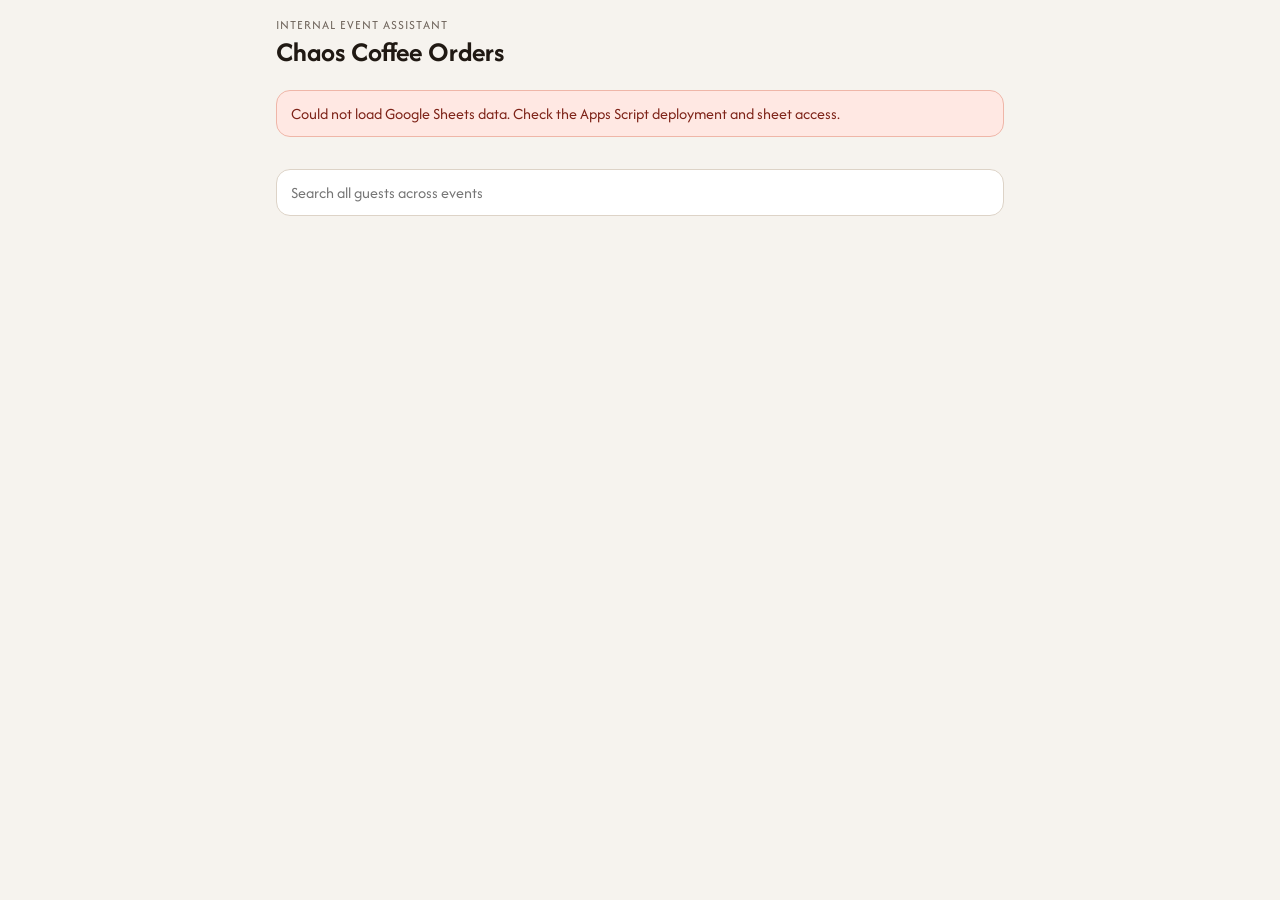
==== index.html @ abb3f87c "Add files via upload" ====
<!DOCTYPE html>
<html lang="en">

<head>
  <meta charset="UTF-8" />
  <meta name="viewport" content="width=device-width, initial-scale=1.0" />
  <link href="https://fonts.googleapis.com/css2?family=Afacad:wght@400;500;600;700&display=swap" rel="stylesheet">
  <title>Chaos Coffee Order</title>
  <link rel="stylesheet" href="styles.css" />
</head>

<body>
  <div class="app-shell">
    <header class="topbar">
      <div>
        <p class="eyebrow">Internal event assistant</p>
        <h1>Chaos Coffee Orders</h1>
      </div>
    </header>

    <main>
      <section id="statusBanner" class="banner hidden"></section>

      <section id="eventsView" class="view active">
        <div class="section-heading">
        </div>

        <div class="search-wrap">
          <input id="guestSearchInput" type="search" placeholder="Search all guests across events" />
        </div>

        <div id="eventsList" class="card-list"></div>
      </section>

      <section id="guestsView" class="view">
        <div class="section-heading stack-mobile">
          <div>
            <button id="backToEventsBtn" class="text-btn">← Back to events</button>
            <h2 id="guestViewTitle">Guests</h2>
            <p id="guestViewMeta"></p>
          </div>
          <div class="header-actions">
            <button id="openCartBtn" class="primary-btn">Cart <span id="cartCountBadge" class="badge">0</span></button>
          </div>
          <dialog id="addGuestDialog">
            <form id="addGuestForm">
              <h3>Add Guest</h3>

              <input id="newGuestName" placeholder="Name" required />
              <input id="newGuestDrink" placeholder="Drink (e.g. Hot latte oat milk)" required />

              <button type="submit">Add & Order</button>
              <button type="button" id="cancelAddGuest">Cancel</button>
            </form>
          </dialog>
          <button id="addGuestBtn" class="addGuest-btn">+ Add Guest</button>
        </div>
<section id="starbucksPanel" class="card starbucks-panel collapsed">
  <button type="button" id="toggleStarbucksPanel" class="starbucks-panel-head">
    <div>
      <h3>Starbucks quick add</h3>
      <p class="meta">Tap to open quick standard drinks</p>
    </div>
    <span id="starbucksPanelStatus" class="status-pill">Open</span>
  </button>

  <div id="starbucksPanelBody" class="starbucks-panel-body">
    <div id="starbucksRows" class="starbucks-rows"></div>
  </div>
</section>

        <div id="guestList" class="card-list"></div>
      </section>

      <section id="cartView" class="view">
        <div class="section-heading stack-mobile">
          <div>
            <button id="backToGuestsBtn" class="text-btn">← Back to guests</button>
            <h2>Cart</h2>
            <p>Japanese order text is ready for the café.</p>
          </div>
          <div class="header-actions">
            <button id="clearCartBtn" class="ghost-btn danger">Clear cart</button>
          </div>
        </div>
        <div id="cartList" class="card-list"></div>
      </section>
    </main>
  </div>

  <dialog id="orderDialog" class="order-dialog">
    <form id="orderForm" method="dialog">
      <div class="dialog-head">
        <div>
          <p class="eyebrow">Create order</p>
          <h3 id="dialogGuestName">Guest</h3>
          <p id="dialogGuestMeta"></p>
        </div>
        <button type="button" id="closeDialogBtn" class="icon-btn" aria-label="Close">✕</button>
      </div>

      <div class="field-block">
        <label for="presetSelect">Previous orders</label>
        <select id="presetSelect"></select>
      </div>

      <div class="field-block">
        <label for="todayOrderInput">Today's order</label>
        <input
          id="todayOrderInput"
          type="text"
          placeholder="Type today's drink if it's different"
        />
      </div>

      <div class="field-block">
        <label for="sizeSelect">Size</label>
        <select id="sizeSelect">
          <option value="">No size</option>
          <option value="S">S</option>
          <option value="M">M</option>
          <option value="L">L</option>
          <option value="XL">XL</option>
          <option value="Other">Other</option>
        </select>
      </div>

      <div class="chips-block">
        <p class="field-label">Today’s changes</p>
        <div id="modifierChips" class="chips"></div>
      </div>

      <div class="field-block">
        <label for="todayNoteInput">Today’s note</label>
        <textarea id="todayNoteInput" rows="3" placeholder="oat milk on side, cold / no foam / less hot"></textarea>
      </div>

      <div class="preview-box">
        <p class="preview-label">Japanese preview</p>
        <p id="japanesePreview">—</p>
      </div>

      <div class="dialog-actions">
        <button type="button" id="cancelOrderBtn" class="ghost-btn">Cancel</button>
        <button type="submit" class="primary-btn">Confirm</button>
      </div>
    </form>
  </dialog>

  <script src="config.js"></script>
  <script src="app.js"></script>
</body>

</html>
---- styles.css ----
:root {
  --bg: #f6f3ee;
  --surface: #ffffff;
  --surface-soft: #f3efe8;
  --text: #201913;
  --muted: #6c6158;
  --line: #ddd3c7;
  --accent: #7b4c2b;
  --accent-strong: #60391f;
  --danger: #9d3c30;
  --success: #2d6a4f;
  --shadow: 0 10px 30px rgba(32, 25, 19, 0.08);
  font-family: Afacad, ui-sans-serif, system-ui, -apple-system, sans-serif;
}

* { box-sizing: border-box; }
body {
  margin: 0;
  background: var(--bg);
  color: var(--text);
}

button, input, select, textarea {
  font: inherit;
}

.app-shell {
  max-width: 760px;
  margin: 0 auto;
  min-height: 100vh;
  padding: 16px;
}

.topbar, .section-heading, .dialog-head, .dialog-actions, .header-actions {
  display: flex;
  align-items: center;
  justify-content: space-between;
  gap: 12px;
}

.topbar {
  margin-bottom: 20px;
}

h1, h2, h3, p { margin: 0; }
h1 { font-size: 1.75rem; }
h2 { font-size: 1.3rem; margin-top: 4px; }
h3 { font-size: 1.2rem; margin-top: 4px; }

.eyebrow {
  color: var(--muted);
  font-size: 0.8rem;
  text-transform: uppercase;
  letter-spacing: 0.08em;
}

.banner {
  background: #fff7d8;
  color: #694f00;
  border: 1px solid #e5d48c;
  padding: 12px 14px;
  border-radius: 14px;
  margin-bottom: 16px;
}
.hidden { display: none !important; }

.view { display: none; }
.view.active { display: block; }

.section-heading {
  margin-bottom: 16px;
}

.card-list {
  display: grid;
  gap: 12px;
}

.card {
  background: var(--surface);
  border: 1px solid var(--line);
  border-radius: 18px;
  padding: 14px;
  box-shadow: var(--shadow);
}

.event-card, .guest-card {
  cursor: pointer;
}

.card-top, .order-row-top {
  display: flex;
  align-items: flex-start;
  justify-content: space-between;
  gap: 12px;
}

.meta, .subtle {
  color: var(--muted);
  font-size: 0.93rem;
}

.order-summary, .jp-order {
  margin-top: 8px;
  line-height: 1.4;
}

.jp-order {
  background: var(--surface-soft);
  border-radius: 12px;
  padding: 10px;
  font-size: 0.95rem;
}

.search-wrap {
  margin-bottom: 12px;
}

input[type="search"], select, textarea {
  width: 100%;
  border: 1px solid var(--line);
  background: var(--surface);
  border-radius: 14px;
  padding: 12px 14px;
  color: var(--text);
}

.primary-btn, .ghost-btn, .text-btn, .chip, .icon-btn {
  border-radius: 14px;
  border: none;
  cursor: pointer;
}

.primary-btn {
  background: var(--accent);
  color: white;
  padding: 12px 16px;
  font-weight: 600;
}
.primary-btn:hover { background: var(--accent-strong); }

.addGuest-btn {
  border-radius: 14px;
  border: none;
  cursor: pointer;
  background: #FFFCF3;
  color: #60391f;
  padding: 12px 16px;
  font-weight: 400;
}
.ghost-btn {
  background: var(--surface);
  border: 1px solid var(--line);
  color: var(--text);
  padding: 10px 14px;
}
.ghost-btn.danger { color: var(--danger); }

.text-btn {
  background: transparent;
  color: var(--accent);
  padding: 0;
}

.badge {
  display: inline-flex;
  align-items: center;
  justify-content: center;
  min-width: 24px;
  height: 24px;
  background: rgba(255,255,255,0.2);
  border-radius: 999px;
  padding: 0 8px;
  margin-left: 6px;
}

.status-pill {
  display: inline-flex;
  align-items: center;
  gap: 6px;
  background: var(--surface-soft);
  color: var(--muted);
  border-radius: 999px;
  padding: 6px 10px;
  font-size: 0.82rem;
}
.status-pill.active { color: var(--success); }

.order-dialog {
  width: min(680px, calc(100vw - 24px));
  border: none;
  border-radius: 22px;
  padding: 0;
  box-shadow: 0 30px 70px rgba(0,0,0,0.18);
}
.order-dialog::backdrop { background: rgba(0,0,0,0.45); }
.order-dialog form { padding: 18px; }

.field-block, .chips-block, .preview-box {
  margin-top: 16px;
}
.field-label, label, .preview-label {
  display: block;
  margin-bottom: 8px;
  font-weight: 600;
}
.preview-box {
  background: var(--surface-soft);
  border-radius: 16px;
  padding: 14px;
}

.chips {
  display: flex;
  flex-wrap: wrap;
  gap: 8px;
}
.chip {
  background: var(--surface);
  border: 1px solid var(--line);
  padding: 9px 12px;
}
.chip.selected {
  background: var(--accent);
  color: white;
  border-color: var(--accent);
}

.starbucks-panel {
  margin-bottom: 16px;
}

.qty-row {
  display: flex;
  align-items: center;
  gap: 12px;
}

.qty-value {
  min-width: 40px;
  text-align: center;
  font-weight: 700;
  font-size: 18px;
}

.usual-row {
  display: flex;
  align-items: center;
  justify-content: space-between;
  gap: 12px;
}

.usual-row .order-summary {
  margin: 0;
  flex: 1;
}

.usual-add-btn {
  flex-shrink: 0;
}

.grouped-order-meta {
  font-size: 14px;
  opacity: 0.8;
}

.event-section + .event-section {
  margin-top: 24px;
}

.section-title {
  margin: 0 0 12px;
  font-size: 14px;
  font-weight: 700;
  opacity: 0.7;
  text-transform: uppercase;
  letter-spacing: 0.04em;
}

.icon-btn {
  width: 38px;
  height: 38px;
  background: var(--surface-soft);
}

.order-card label.checkbox-row {
  display: flex;
  align-items: flex-start;
  gap: 12px;
  cursor: pointer;
}
.order-card input[type="checkbox"] {
  margin-top: 4px;
  width: 20px;
  height: 20px;
}
.order-card.collected {
  opacity: 0.72;
}
.order-card.collected .jp-order,
.order-card.collected .order-summary {
  text-decoration: line-through;
}
.dialog-actions {
  padding: 20px;
}
.empty-state {
  padding: 18px;
  text-align: center;
  color: var(--muted);
}

.starbucks-panel {
  margin-bottom: 16px;
}

.starbucks-rows {
  display: flex;
  flex-direction: column;
  gap: 10px;
}

.starbucks-row {
  border: 1px solid rgba(0,0,0,0.08);
  border-radius: 14px;
  padding: 12px;
  background: #fff;
}

.starbucks-row-head {
  display: flex;
  align-items: center;
  justify-content: space-between;
  gap: 12px;
  cursor: pointer;
}

.starbucks-row-head h4 {
  margin: 0;
  font-size: 16px;
}

.starbucks-row-summary {
  margin: 4px 0 0;
  font-size: 13px;
  opacity: 0.7;
}

.starbucks-row-body {
  margin-top: 12px;
  padding-top: 12px;
  border-top: 1px solid rgba(0,0,0,0.06);
  display: flex;
  flex-direction: column;
  gap: 12px;
}

.starbucks-row.collapsed .starbucks-row-body {
  display: none;
}

.qty-row {
  display: flex;
  align-items: center;
  gap: 12px;
}

.qty-value {
  min-width: 40px;
  text-align: center;
  font-weight: 700;
  font-size: 18px;
}

.usual-row {
  display: flex;
  align-items: center;
  justify-content: space-between;
  gap: 12px;
}

.usual-row .order-summary {
  margin: 0;
  flex: 1;
}

.usual-add-btn {
  flex-shrink: 0;
}

.grouped-order-meta {
  font-size: 14px;
  opacity: 0.8;
}

.event-section + .event-section {
  margin-top: 24px;
}

.section-title {
  margin: 0 0 12px;
  font-size: 14px;
  font-weight: 700;
  opacity: 0.7;
  text-transform: uppercase;
  letter-spacing: 0.04em;
}

.starbucks-panel {
  margin-bottom: 16px;
}

.starbucks-panel-head {
  width: 100%;
  display: flex;
  align-items: center;
  justify-content: space-between;
  gap: 12px;
  background: transparent;
  border: 0;
  padding: 0;
  text-align: left;
  cursor: pointer;
}

.starbucks-panel-head h3 {
  margin: 0;
}

.starbucks-panel-head .meta {
  margin: 4px 0 0;
}

.starbucks-panel-body {
  margin-top: 14px;
}

.starbucks-panel.collapsed .starbucks-panel-body {
  display: none;
}

.starbucks-rows {
  display: flex;
  flex-direction: column;
  gap: 12px;
}

.starbucks-line {
  border: 1px solid rgba(0, 0, 0, 0.08);
  border-radius: 14px;
  padding: 12px;
  background: #fff;
}

.starbucks-line-name {
  margin: 0 0 10px;
  font-size: 14px;
  font-weight: 700;
}

.starbucks-line-grid {
  display: grid;
  grid-template-columns: 1.2fr 1.2fr 0.8fr 0.9fr;
  gap: 10px;
  align-items: start;
}

.starbucks-line-block .field-label {
  margin-bottom: 6px;
  font-size: 12px;
  opacity: 0.7;
}

.starbucks-line-actions {
  display: flex;
  align-items: end;
}

.qty-row {
  display: flex;
  align-items: center;
  gap: 8px;
}

.qty-value {
  min-width: 32px;
  text-align: center;
  font-weight: 700;
  font-size: 16px;
}

.grouped-order-meta {
  font-size: 14px;
  opacity: 0.8;
}

@media (max-width: 720px) {
  .starbucks-line-grid {
    grid-template-columns: 1fr;
  }

  .starbucks-line-actions {
    align-items: stretch;
  }

  .starbucks-line-actions .primary-btn {
    width: 100%;
  }
}

@media (max-width: 640px) {
  .app-shell { padding: 12px; }
  .stack-mobile, .topbar { flex-direction: column; align-items: flex-start; }
  .header-actions { width: 100%; }
  .header-actions > * { width: 100%; }
  .primary-btn, .ghost-btn { width: 100%; }
}
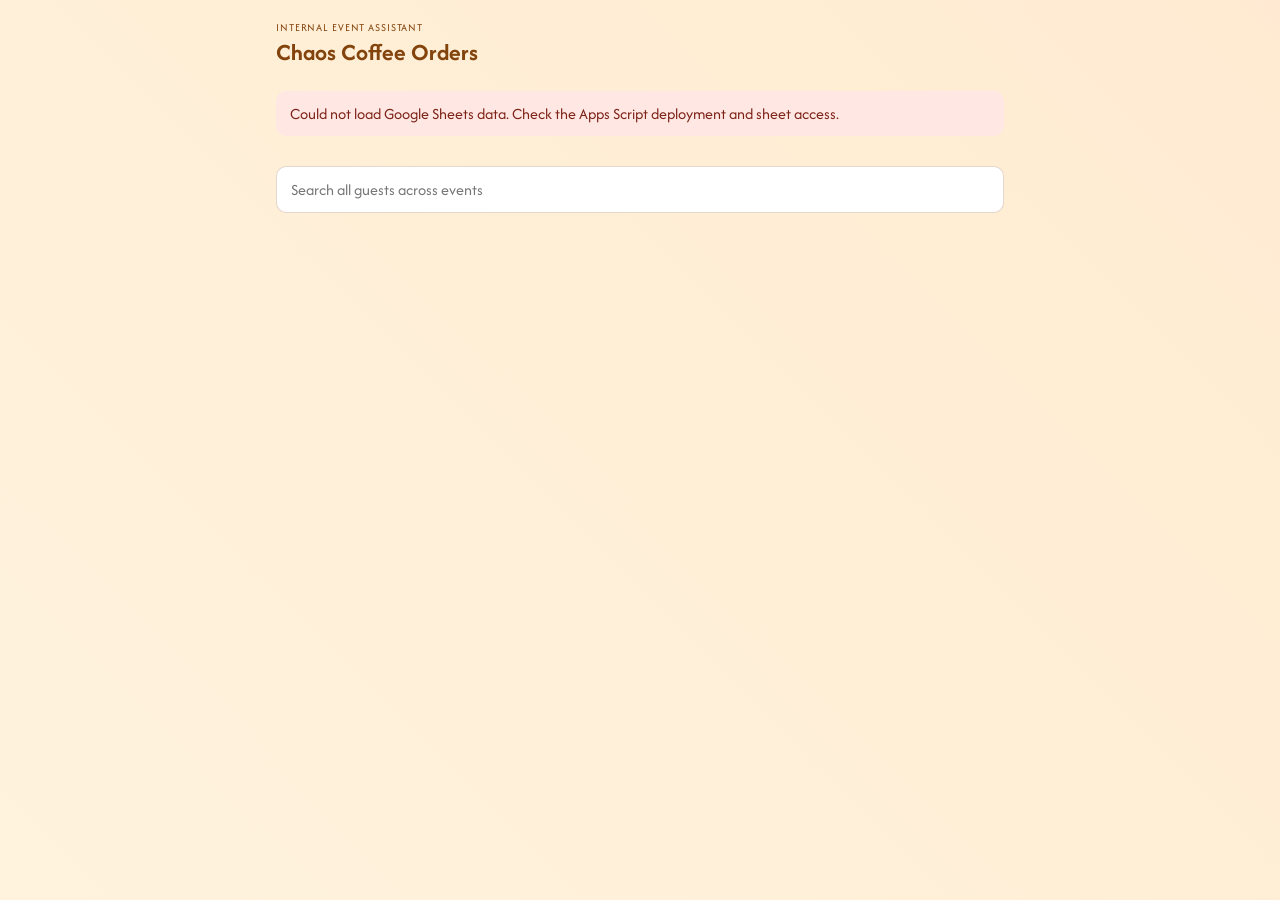
==== commit f6833919: "Add files via upload" ====
--- a/index.html
+++ b/index.html
@@ -113,17 +113,10 @@
         />
       </div>
 
-      <div class="field-block">
-        <label for="sizeSelect">Size</label>
-        <select id="sizeSelect">
-          <option value="">No size</option>
-          <option value="S">S</option>
-          <option value="M">M</option>
-          <option value="L">L</option>
-          <option value="XL">XL</option>
-          <option value="Other">Other</option>
-        </select>
-      </div>
+<div class="field-block">
+  <p class="field-label">Size</p>
+  <div id="sizeChips" class="chips"></div>
+</div>
 
       <div class="chips-block">
         <p class="field-label">Today’s changes</p>
--- a/styles.css
+++ b/styles.css
@@ -1,74 +1,142 @@
 :root {
-  --bg: #f6f3ee;
-  --surface: #ffffff;
-  --surface-soft: #f3efe8;
-  --text: #201913;
-  --muted: #6c6158;
-  --line: #ddd3c7;
-  --accent: #7b4c2b;
-  --accent-strong: #60391f;
-  --danger: #9d3c30;
-  --success: #2d6a4f;
-  --shadow: 0 10px 30px rgba(32, 25, 19, 0.08);
-  font-family: Afacad, ui-sans-serif, system-ui, -apple-system, sans-serif;
-}
-
-* { box-sizing: border-box; }
+  --surface: #fff;
+  --surface-soft: #fbf1e8;
+  --text: #82430c;
+  --muted: #82430c;
+  --line: rgba(130, 67, 12, 0.21);
+  --accent: #82430c;
+  --shadow: 0 2px 0 #82430c;
+  --radius-card: 10px;
+  --radius-soft: 10px;
+  --radius-pill: 999px;
+}
+
+@keyframes gradient {
+  0% {
+    background-position: 0% 50%;
+  }
+  50% {
+    background-position: 100% 50%;
+  }
+  100% {
+    background-position: 0% 50%;
+  }
+}
+
+* {
+  box-sizing: border-box;
+}
+
+html,
 body {
   margin: 0;
-  background: var(--bg);
+  padding: 0;
+  min-height: 100%;
+}
+
+body {
+  background: linear-gradient(45deg, #fffcec, #ffedd4, #ffd0c6);
+  background-size: 400% 400%;
+  animation: gradient 15s ease infinite;
   color: var(--text);
-}
-
-button, input, select, textarea {
+  height: 100vh;
+  font-family: Afacad, ui-sans-serif, system-ui, -apple-system, sans-serif;
+  -webkit-text-size-adjust: 100%;
+}
+
+button,
+input,
+select,
+textarea {
   font: inherit;
 }
 
+h1,
+h2,
+h3,
+h4,
+p {
+  margin: 0;
+}
+
 .app-shell {
+  width: 100%;
+  min-height: 100vh;
   max-width: 760px;
   margin: 0 auto;
-  min-height: 100vh;
-  padding: 16px;
-}
-
-.topbar, .section-heading, .dialog-head, .dialog-actions, .header-actions {
-  display: flex;
-  align-items: center;
-  justify-content: space-between;
+  padding: 12px;
+}
+
+.topbar,
+.section-heading,
+.dialog-head,
+.dialog-actions,
+.header-actions,
+.card-top,
+.order-row-top {
+  display: flex;
   gap: 12px;
 }
 
 .topbar {
-  margin-bottom: 20px;
-}
-
-h1, h2, h3, p { margin: 0; }
-h1 { font-size: 1.75rem; }
-h2 { font-size: 1.3rem; margin-top: 4px; }
-h3 { font-size: 1.2rem; margin-top: 4px; }
+  flex-direction: column;
+  align-items: flex-start;
+  padding: 4px 0 10px;
+  margin-bottom: 16px;
+}
+
+.topbar h1 {
+  font-size: 24px;
+  line-height: 1.1;
+}
 
 .eyebrow {
   color: var(--muted);
-  font-size: 0.8rem;
+  font-size: 11px;
   text-transform: uppercase;
   letter-spacing: 0.08em;
+  margin-bottom: 4px;
 }
 
 .banner {
-  background: #fff7d8;
-  color: #694f00;
-  border: 1px solid #e5d48c;
+  background: var(--accent);
+  color: #fff;
   padding: 12px 14px;
-  border-radius: 14px;
+  border-radius: var(--radius-card);
   margin-bottom: 16px;
 }
-.hidden { display: none !important; }
-
-.view { display: none; }
-.view.active { display: block; }
+
+.hidden {
+  display: none !important;
+}
+
+.view {
+  display: none;
+}
+
+.view.active {
+  display: block;
+}
 
 .section-heading {
-  margin-bottom: 16px;
+  flex-direction: column;
+  align-items: stretch;
+  gap: 10px;
+  margin-bottom: 14px;
+}
+
+.stack-mobile {
+  flex-direction: column;
+  align-items: stretch;
+}
+
+.header-actions {
+  width: 100%;
+  align-items: stretch;
+}
+
+.header-actions > * {
+  width: 100%;
 }
 
 .card-list {
@@ -78,88 +146,133 @@
 
 .card {
   background: var(--surface);
+  color: #000;
   border: 1px solid var(--line);
-  border-radius: 18px;
-  padding: 14px;
+  border-radius: var(--radius-card);
+  padding: 12px;
   box-shadow: var(--shadow);
 }
 
-.event-card, .guest-card {
-  cursor: pointer;
-}
-
-.card-top, .order-row-top {
-  display: flex;
+.card-top,
+.order-row-top {
   align-items: flex-start;
   justify-content: space-between;
-  gap: 12px;
-}
-
-.meta, .subtle {
+}
+
+.card-top h3,
+.card-top h4,
+.starbucks-panel-head h3 {
+  background-color: #fff;
+  font-size: 16px;
+  line-height: 1.2;
+}
+
+.meta,
+.subtle,
+.grouped-order-meta {
   color: var(--muted);
-  font-size: 0.93rem;
-}
-
-.order-summary, .jp-order {
+  font-size: 12px;
+  line-height: 1.35;
+}
+
+.order-summary,
+.jp-order {
   margin-top: 8px;
-  line-height: 1.4;
+  font-size: 14px;
+  line-height: 1.35;
+}
+
+.jp-order,
+.preview-box,
+.icon-btn,
+.status-pill,
+.starbucks-line {
+  background: var(--surface-soft);
 }
 
 .jp-order {
-  background: var(--surface-soft);
-  border-radius: 12px;
+  border-radius: var(--radius-soft);
   padding: 10px;
-  font-size: 0.95rem;
 }
 
 .search-wrap {
   margin-bottom: 12px;
 }
 
-input[type="search"], select, textarea {
-  width: 100%;
+input[type="search"],
+input[type="text"],
+select,
+textarea {
+  width: 100%;
+  min-height: 44px;
   border: 1px solid var(--line);
   background: var(--surface);
-  border-radius: 14px;
+  border-radius: var(--radius-card);
   padding: 12px 14px;
   color: var(--text);
-}
-
-.primary-btn, .ghost-btn, .text-btn, .chip, .icon-btn {
-  border-radius: 14px;
+  font-size: 16px;
+  outline: none;
+}
+
+textarea {
+  resize: vertical;
+}
+
+.primary-btn,
+.ghost-btn,
+.text-btn,
+.chip,
+.icon-btn,
+.addGuest-btn {
   border: none;
-  cursor: pointer;
+  min-height: 42px;
+  font-size: 14px;
+}
+
+.primary-btn,
+.addGuest-btn {
+  padding: 10px 14px;
+  border-radius: var(--radius-soft);
 }
 
 .primary-btn {
   background: var(--accent);
-  color: white;
-  padding: 12px 16px;
+  color: #fff;
   font-weight: 600;
 }
-.primary-btn:hover { background: var(--accent-strong); }
 
 .addGuest-btn {
-  border-radius: 14px;
-  border: none;
-  cursor: pointer;
-  background: #FFFCF3;
-  color: #60391f;
-  padding: 12px 16px;
+  background: #fffcf3;
+  color: var(--accent);
   font-weight: 400;
 }
+
 .ghost-btn {
   background: var(--surface);
+  color: var(--text);
   border: 1px solid var(--line);
-  color: var(--text);
   padding: 10px 14px;
-}
-.ghost-btn.danger { color: var(--danger); }
+  border-radius: var(--radius-soft);
+}
+
+.ghost-btn.danger {
+  color: var(--accent);
+}
 
 .text-btn {
   background: transparent;
   color: var(--accent);
-  padding: 0;
+  padding: 8px 0;
+  text-align: left;
+}
+
+.icon-btn {
+  width: 38px;
+  height: 38px;
+  border-radius: var(--radius-soft);
+  display: inline-flex;
+  align-items: center;
+  justify-content: center;
 }
 
 .badge {
@@ -168,8 +281,8 @@
   justify-content: center;
   min-width: 24px;
   height: 24px;
-  background: rgba(255,255,255,0.2);
-  border-radius: 999px;
+  background: rgba(255, 255, 255, 0.2);
+  border-radius: var(--radius-pill);
   padding: 0 8px;
   margin-left: 6px;
 }
@@ -177,37 +290,62 @@
 .status-pill {
   display: inline-flex;
   align-items: center;
-  gap: 6px;
-  background: var(--surface-soft);
+  justify-content: center;
   color: var(--muted);
-  border-radius: 999px;
+  border-radius: var(--radius-pill);
   padding: 6px 10px;
-  font-size: 0.82rem;
-}
-.status-pill.active { color: var(--success); }
-
-.order-dialog {
-  width: min(680px, calc(100vw - 24px));
+  font-size: 11px;
+  white-space: nowrap;
+}
+
+.status-pill.active {
+  color: var(--accent);
+}
+
+.order-dialog,
+dialog {
+  width: calc(100vw - 24px);
+  max-width: 760px;
   border: none;
-  border-radius: 22px;
+  border-radius: 10px;
   padding: 0;
-  box-shadow: 0 30px 70px rgba(0,0,0,0.18);
-}
-.order-dialog::backdrop { background: rgba(0,0,0,0.45); }
-.order-dialog form { padding: 18px; }
-
-.field-block, .chips-block, .preview-box {
-  margin-top: 16px;
-}
-.field-label, label, .preview-label {
+  box-shadow: 0 30px 70px rgba(0, 0, 0, 0.18);
+}
+
+.order-dialog::backdrop,
+dialog::backdrop {
+  background: rgba(0, 0, 0, 0.45);
+}
+
+.order-dialog form,
+dialog form {
+  padding: 14px;
+}
+
+.dialog-head {
+  align-items: flex-start;
+  justify-content: space-between;
+  gap: 10px;
+}
+
+.field-block,
+.chips-block,
+.preview-box {
+  margin-top: 12px;
+}
+
+.field-label,
+label,
+.preview-label {
   display: block;
-  margin-bottom: 8px;
+  margin-bottom: 6px;
+  font-size: 12px;
   font-weight: 600;
 }
+
 .preview-box {
-  background: var(--surface-soft);
-  border-radius: 16px;
-  padding: 14px;
+  border-radius: 10px;
+  padding: 12px;
 }
 
 .chips {
@@ -215,39 +353,25 @@
   flex-wrap: wrap;
   gap: 8px;
 }
+
 .chip {
-  background: var(--surface);
-  border: 1px solid var(--line);
-  padding: 9px 12px;
-}
+  background: var(--surface-soft);
+  border-radius: var(--radius-pill);
+  padding: 8px 10px;
+  font-size: 12px;
+}
+
 .chip.selected {
   background: var(--accent);
-  color: white;
+  color: #fff;
   border-color: var(--accent);
 }
 
-.starbucks-panel {
-  margin-bottom: 16px;
-}
-
-.qty-row {
-  display: flex;
-  align-items: center;
-  gap: 12px;
-}
-
-.qty-value {
-  min-width: 40px;
-  text-align: center;
-  font-weight: 700;
-  font-size: 18px;
-}
-
 .usual-row {
   display: flex;
-  align-items: center;
-  justify-content: space-between;
-  gap: 12px;
+  flex-direction: column;
+  align-items: stretch;
+  gap: 10px;
 }
 
 .usual-row .order-summary {
@@ -256,54 +380,57 @@
 }
 
 .usual-add-btn {
+  width: 100%;
   flex-shrink: 0;
 }
 
-.grouped-order-meta {
-  font-size: 14px;
-  opacity: 0.8;
-}
-
 .event-section + .event-section {
-  margin-top: 24px;
+  margin-top: 18px;
 }
 
 .section-title {
-  margin: 0 0 12px;
-  font-size: 14px;
+  margin: 0 0 10px;
+  font-size: 12px;
   font-weight: 700;
   opacity: 0.7;
   text-transform: uppercase;
   letter-spacing: 0.04em;
 }
 
-.icon-btn {
-  width: 38px;
-  height: 38px;
-  background: var(--surface-soft);
-}
-
 .order-card label.checkbox-row {
   display: flex;
   align-items: flex-start;
-  gap: 12px;
-  cursor: pointer;
-}
+  gap: 10px;
+}
+
 .order-card input[type="checkbox"] {
-  margin-top: 4px;
+  margin-top: 2px;
   width: 20px;
   height: 20px;
-}
+  flex-shrink: 0;
+}
+
 .order-card.collected {
   opacity: 0.72;
 }
+
 .order-card.collected .jp-order,
 .order-card.collected .order-summary {
   text-decoration: line-through;
 }
+
 .dialog-actions {
-  padding: 20px;
-}
+  display: flex;
+  flex-direction: column-reverse;
+  gap: 10px;
+  margin-top: 16px;
+}
+
+.dialog-actions .primary-btn,
+.dialog-actions .ghost-btn {
+  width: 100%;
+}
+
 .empty-state {
   padding: 18px;
   text-align: center;
@@ -314,117 +441,16 @@
   margin-bottom: 16px;
 }
 
-.starbucks-rows {
-  display: flex;
-  flex-direction: column;
-  gap: 10px;
-}
-
-.starbucks-row {
-  border: 1px solid rgba(0,0,0,0.08);
-  border-radius: 14px;
-  padding: 12px;
-  background: #fff;
-}
-
-.starbucks-row-head {
-  display: flex;
-  align-items: center;
+.starbucks-panel-head {
+  width: 100%;
+  display: flex;
+  background: var(--surface);
+  align-items: flex-start;
   justify-content: space-between;
   gap: 12px;
-  cursor: pointer;
-}
-
-.starbucks-row-head h4 {
-  margin: 0;
-  font-size: 16px;
-}
-
-.starbucks-row-summary {
-  margin: 4px 0 0;
-  font-size: 13px;
-  opacity: 0.7;
-}
-
-.starbucks-row-body {
-  margin-top: 12px;
-  padding-top: 12px;
-  border-top: 1px solid rgba(0,0,0,0.06);
-  display: flex;
-  flex-direction: column;
-  gap: 12px;
-}
-
-.starbucks-row.collapsed .starbucks-row-body {
-  display: none;
-}
-
-.qty-row {
-  display: flex;
-  align-items: center;
-  gap: 12px;
-}
-
-.qty-value {
-  min-width: 40px;
-  text-align: center;
-  font-weight: 700;
-  font-size: 18px;
-}
-
-.usual-row {
-  display: flex;
-  align-items: center;
-  justify-content: space-between;
-  gap: 12px;
-}
-
-.usual-row .order-summary {
-  margin: 0;
-  flex: 1;
-}
-
-.usual-add-btn {
-  flex-shrink: 0;
-}
-
-.grouped-order-meta {
-  font-size: 14px;
-  opacity: 0.8;
-}
-
-.event-section + .event-section {
-  margin-top: 24px;
-}
-
-.section-title {
-  margin: 0 0 12px;
-  font-size: 14px;
-  font-weight: 700;
-  opacity: 0.7;
-  text-transform: uppercase;
-  letter-spacing: 0.04em;
-}
-
-.starbucks-panel {
-  margin-bottom: 16px;
-}
-
-.starbucks-panel-head {
-  width: 100%;
-  display: flex;
-  align-items: center;
-  justify-content: space-between;
-  gap: 12px;
-  background: transparent;
   border: 0;
   padding: 0;
   text-align: left;
-  cursor: pointer;
-}
-
-.starbucks-panel-head h3 {
-  margin: 0;
 }
 
 .starbucks-panel-head .meta {
@@ -446,73 +472,70 @@
 }
 
 .starbucks-line {
-  border: 1px solid rgba(0, 0, 0, 0.08);
-  border-radius: 14px;
-  padding: 12px;
-  background: #fff;
+  border-radius: 10px;
+  padding: 10px;
 }
 
 .starbucks-line-name {
-  margin: 0 0 10px;
+  margin: 0 0 8px;
   font-size: 14px;
   font-weight: 700;
 }
 
 .starbucks-line-grid {
   display: grid;
-  grid-template-columns: 1.2fr 1.2fr 0.8fr 0.9fr;
+  grid-template-columns: 1fr;
   gap: 10px;
-  align-items: start;
-}
-
+}
+
+.starbucks-line-actions {
+  display: flex;
+  align-items: end;
+}
+
+.starbucks-line-actions .primary-btn {
+  height: 42px;
+  padding: 0 12px;
+}
 .starbucks-line-block .field-label {
   margin-bottom: 6px;
   font-size: 12px;
-  opacity: 0.7;
 }
 
 .starbucks-line-actions {
   display: flex;
-  align-items: end;
+  align-items: stretch;
+}
+
+.starbucks-line-actions .primary-btn {
+  width: 100%;
 }
 
 .qty-row {
   display: flex;
   align-items: center;
-  gap: 8px;
+  gap: 6px;
+}
+
+.qty-row .ghost-btn {
+  min-width: 36px;
+  height: 36px;
+  padding: 0;
 }
 
 .qty-value {
-  min-width: 32px;
+  min-width: 24px;
   text-align: center;
   font-weight: 700;
-  font-size: 16px;
-}
-
-.grouped-order-meta {
-  font-size: 14px;
-  opacity: 0.8;
-}
-
-@media (max-width: 720px) {
-  .starbucks-line-grid {
-    grid-template-columns: 1fr;
+}
+
+@media (min-width: 641px) {
+  .app-shell {
+    padding: 16px;
   }
 
-  .starbucks-line-actions {
-    align-items: stretch;
+  .order-dialog,
+  dialog {
+    width: min(420px, calc(100vw - 24px));
   }
-
-  .starbucks-line-actions .primary-btn {
-    width: 100%;
-  }
-}
-
-@media (max-width: 640px) {
-  .app-shell { padding: 12px; }
-  .stack-mobile, .topbar { flex-direction: column; align-items: flex-start; }
-  .header-actions { width: 100%; }
-  .header-actions > * { width: 100%; }
-  .primary-btn, .ghost-btn { width: 100%; }
-}
-
+}
